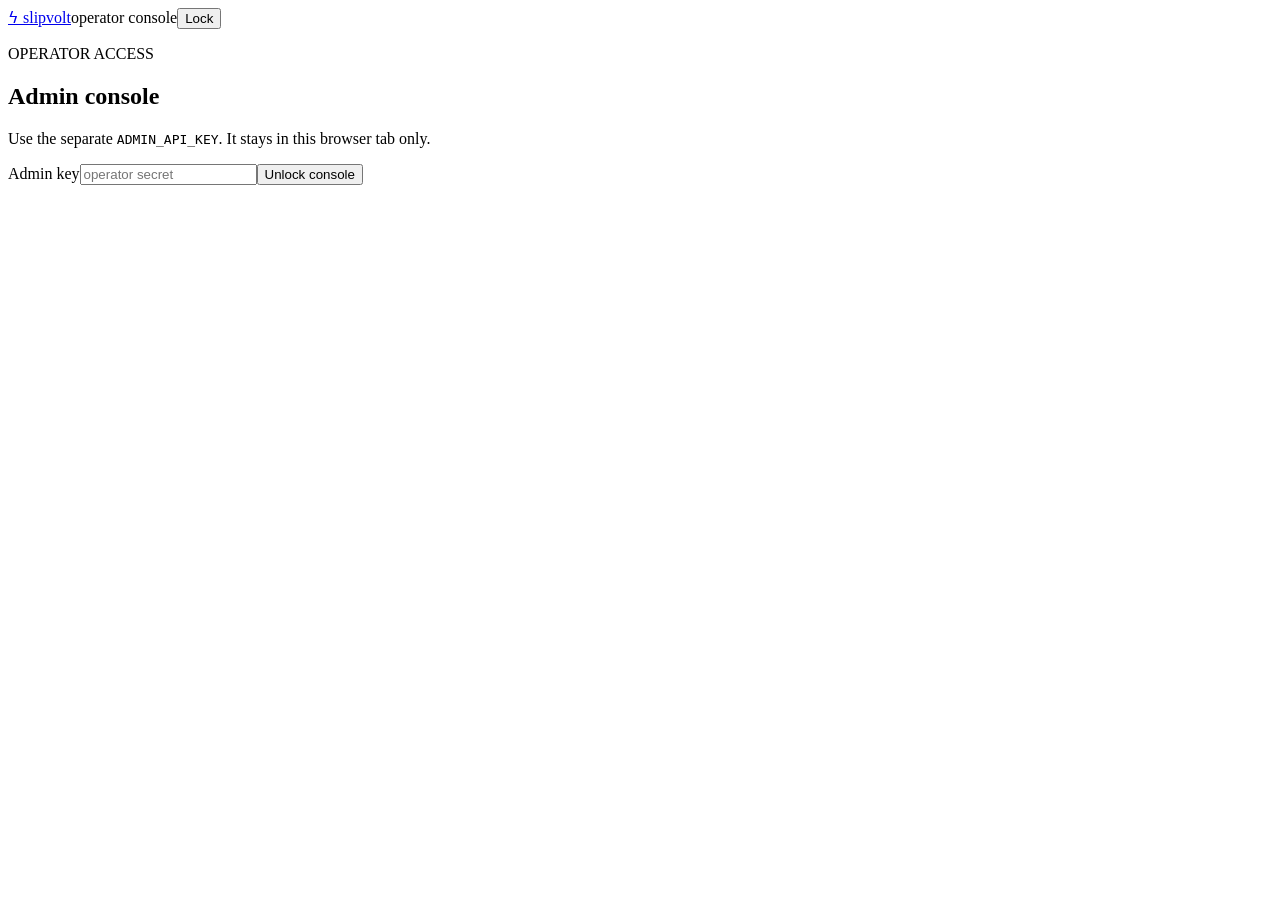
==== public/admin/index.html @ 0d497267 "fix: add explicit settings discard control" ====
<!doctype html>
<html lang="en"><head><meta charset="utf-8"><meta name="viewport" content="width=device-width,initial-scale=1">
<title>Slipvolt Admin</title><link rel="stylesheet" href="/admin/styles.css"><script src="/chart.js" defer></script><script src="/admin/app.js" defer></script><script src="/admin/connections.js" defer></script><script src="/admin/readiness.js" defer></script></head>
<body>
<header><a href="/" class="brand">ϟ slipvolt</a><span class="tag">operator console</span><button id="logout" class="ghost">Lock</button></header>
<main>
<section id="login" class="login card"><p class="eyebrow">OPERATOR ACCESS</p><h1>Admin console</h1><p>Use the separate <code>ADMIN_API_KEY</code>. It stays in this browser tab only.</p><label>Admin key<input id="admin-key" type="password" autocomplete="new-password" placeholder="operator secret"></label><button id="unlock">Unlock console</button><p id="login-msg" class="muted"></p></section>
<div id="console" hidden>
<div class="headline"><div><p class="eyebrow">CONTROL PLANE</p><h1>Service operations.</h1></div><div class="actions"><label class="window-label">Window<select id="window-days"><option value="7">7 days</option><option value="30" selected>30 days</option><option value="90">90 days</option></select></label><button id="refresh">Refresh</button><a href="/" class="ghost">Public site ↗</a></div></div>
<nav class="admin-nav" aria-label="Console sections"><a href="#overview">Overview</a><a href="#readiness">Readiness</a><a href="#settings-form">Limits</a><a href="#user-search">Users</a><a href="#business-net">Finances</a><a href="#connections">Connections</a><a href="#audit-log">Audit log</a></nav>
<section class="card" id="readiness"><div class="section-title"><div><p class="eyebrow">BEFORE YOU LAUNCH</p><h2>Readiness checklist</h2></div><div class="actions"><span id="readiness-state" class="pill">Not checked</span><button id="readiness-refresh" class="ghost">Refresh checks</button></div></div><p id="readiness-capacity" class="muted">Local checks do not certify a token launch or production deployment.</p><details><summary>View setup and operating checks</summary><ul id="readiness-list" class="readiness-list"></ul></details><p id="readiness-accounting" class="muted"></p><small id="readiness-time"></small></section><section class="metrics" id="metrics" aria-label="Operating overview"></section>
<section class="grid analytics-grid" aria-label="Measured operating trends">
<article class="card chart-card"><div class="section-title"><div><p class="eyebrow">LOCAL SERVICE</p><h2>AI usage</h2></div><span class="pill">UTC · selected window</span></div><p class="muted">Settled and reserved local AI tokens recorded by Slipvolt. No projected traffic.</p><div id="usage-chart" class="chart-frame" aria-live="polite"></div><p id="usage-chart-empty" class="chart-empty" hidden>No local usage in this window.</p></article>
<article class="card chart-card"><div class="section-title"><div><p class="eyebrow">REALIZED CASH</p><h2>Business cash flow</h2></div><div class="chart-legend"><span class="legend-one">Revenue</span><span class="legend-two">Expenses</span></div></div><p class="muted">Only recorded business-ledger entries. Token market cap and unclaimed fees are excluded.</p><div id="business-chart" class="chart-frame" aria-live="polite"></div><p id="business-chart-empty" class="chart-empty" hidden>No cash entries in this window.</p></article>
</section>
<section class="grid two">
<article class="card"><div class="section-title"><h2>Provider health</h2><span id="provider-state" class="pill">—</span></div><p class="muted">Live OpenBroker network health. Disabling a model here blocks it locally; it does not alter OpenBroker.</p><div id="model-health" class="table-wrap"></div></article>
<article class="card"><div class="section-title"><h2>GNK compute fund</h2><span class="pill">native GNK</span></div><div id="fund-summary"></div><form id="fund-form" class="mini-form"><label>Allocate verified GNK<input id="fund-gnk" inputmode="decimal" placeholder="100"></label><label>Reference<input id="fund-ref" placeholder="openbroker-topup-2026-09-20"></label><button>Allocate locally</button></form><p class="muted">This never moves crypto. It mirrors GNK already credited and verified at OpenBroker so the service cannot promise more compute than it has funded.</p></article>
</section>
<section class="card settings-card"><div class="section-title"><div><p class="eyebrow">POLICY</p><h2>Limits & pricing</h2></div><div class="actions"><span id="config-state" class="pill">Loading</span><button id="discard-config" class="ghost" disabled>Discard</button><button id="save-config" disabled>Save changes</button></div></div>
<div class="settings" id="settings-form">
<fieldset class="settings-group"><legend>Traffic</legend><div class="settings-fields"><label>Wallet RPM<input data-k="wallet_rpm" type="number" min="1"></label><label>Wallet concurrency<input data-k="wallet_concurrency" type="number" min="1"></label><label>Global RPM<input data-k="global_rpm" type="number" min="1"></label><label>Global concurrency<input data-k="global_concurrency" type="number" min="1"></label></div></fieldset>
<fieldset class="settings-group"><legend>Allowance & output</legend><div class="settings-fields"><label>Holder tokens/day<input data-k="holder_daily_tokens" type="number" min="1"></label><label>Global tokens/day<input data-k="global_daily_tokens" type="number" min="1"></label><label>GNK budget / AI token<input data-k="ngonka_per_token_budget" type="number" min="10" max="1000"><small>Conservative reservation factor; OpenBroker documents ~10–25 ngonka/token effective.</small></label><label>Default output<input data-k="default_output_tokens" type="number" min="1" max="16384"></label><label>Hard output<input data-k="max_output_tokens" type="number" min="1" max="16384"></label></div></fieldset>
<fieldset class="settings-group"><legend>Pricing & control</legend><div class="settings-fields"><label>Input $ / 1M<input id="price-input" type="number" min="0.001" step="0.001"></label><label>Output $ / 1M<input id="price-output" type="number" min="0.001" step="0.001"></label><label>GNK / USD reference<input data-k="gnk_usd" inputmode="decimal" placeholder="optional"><small>Manual reference for contribution estimates; never used to authorize spend.</small></label><label class="check"><input data-k="maintenance_mode" type="checkbox"> Maintenance mode</label></div></fieldset>
</div><p class="muted">Upstream capability metadata currently advertises MiniMax 180K context and DeepSeek/GLM 400K, each with 16,384 max completion tokens. These are capability ceilings—not throughput guarantees. Local policy may tighten, never expand, the live upstream cap.</p></section>
<section class="card" id="connections"><div class="section-title"><h2>Connections & launch readiness</h2><div class="actions"><button id="connections-check">Check RPC</button><button id="priority-check" class="ghost">Check priority fees</button></div></div>
<div class="connections" id="connection-list">Unlock the console to inspect configuration.</div><p class="muted" id="connections-note">Secrets are managed in the server environment, never in this page.</p><pre class="diagnostic-result" id="connections-result" role="status">No diagnostic has been run.</pre>
<details><summary>Preview a SOL / project-token conversion to USDC</summary><form id="quote-form" class="mini-form"><label>From<select id="quote-asset"><option value="SOL">SOL</option><option value="PROJECT">Configured project token</option></select></label><label>Amount<input id="quote-amount" inputmode="decimal" value="1" required></label><button>Get quote only</button></form><pre id="quote-result" class="diagnostic-result" role="status">No swap is built or submitted. A quote does not issue API credit.</pre></details></section>
<section class="card"><div class="section-title"><div><p class="eyebrow">CUSTOMERS</p><h2>Users & API keys</h2></div><span id="user-count" class="pill">—</span></div><div class="toolbar"><label>Search wallets<input id="user-search" type="search" placeholder="Solana wallet"></label><button id="user-search-btn" class="ghost">Search</button></div><div id="users" class="table-wrap"></div><div id="user-detail" class="user-detail" hidden><div class="section-title"><h3 id="user-detail-title">Wallet</h3><button id="user-detail-close" class="ghost small-action">Close</button></div><form id="user-policy-form" class="user-policy"><label class="check"><input id="user-disabled" type="checkbox"> Disabled</label><label>Daily AI token override<input id="user-daily" type="number" min="1" placeholder="default"></label><label>Operator note<input id="user-note" maxlength="500" placeholder="reason / support note"></label><button>Save user policy</button></form><h3>API keys</h3><div id="user-keys" class="table-wrap"></div></div></section>
<section class="card"><div class="section-title"><h2>Recent requests</h2><span class="pill">latest 100</span></div><div id="requests" class="table-wrap"></div></section>
<section class="card"><div class="section-title"><div><p class="eyebrow">BUSINESS LEDGER</p><h2>Revenue, costs & operator profit</h2></div><span id="business-net" class="pill">—</span></div><p class="muted">Record only realized cash events. Revenue is positive; expenses, tax provisions, GNK purchases and developer payouts are negative. Token market cap is never counted as revenue.</p><div id="business-summary" class="metrics compact"></div>
<form id="business-form" class="business-form"><label>Category<select id="biz-category"><option value="creator_fee">Creator fee</option><option value="api_revenue">API revenue</option><option value="subscription_revenue">Subscription revenue</option><option value="hosting">Hosting expense</option><option value="rpc">RPC expense</option><option value="support">Support expense</option><option value="refund">Refund</option><option value="tax">Tax provision</option><option value="developer_payout">Developer payout</option><option value="gnk_purchase">GNK purchase</option><option value="other">Other</option></select></label><label>Signed USD amount<input id="biz-amount" inputmode="decimal" placeholder="100 or -25"></label><label>Reference<input id="biz-ref" placeholder="pump-claim-001"></label><label>Note<input id="biz-note" placeholder="optional"></label><button>Record</button></form><div id="business-table" class="table-wrap"></div></section>
<section class="card"><div class="section-title"><div><p class="eyebrow">SECURITY</p><h2>Operator audit log</h2></div><span class="pill">latest 100</span></div><div id="audit-log" class="table-wrap"></div></section>
<p id="notice" role="status" class="notice"></p>
</div></main></body></html>
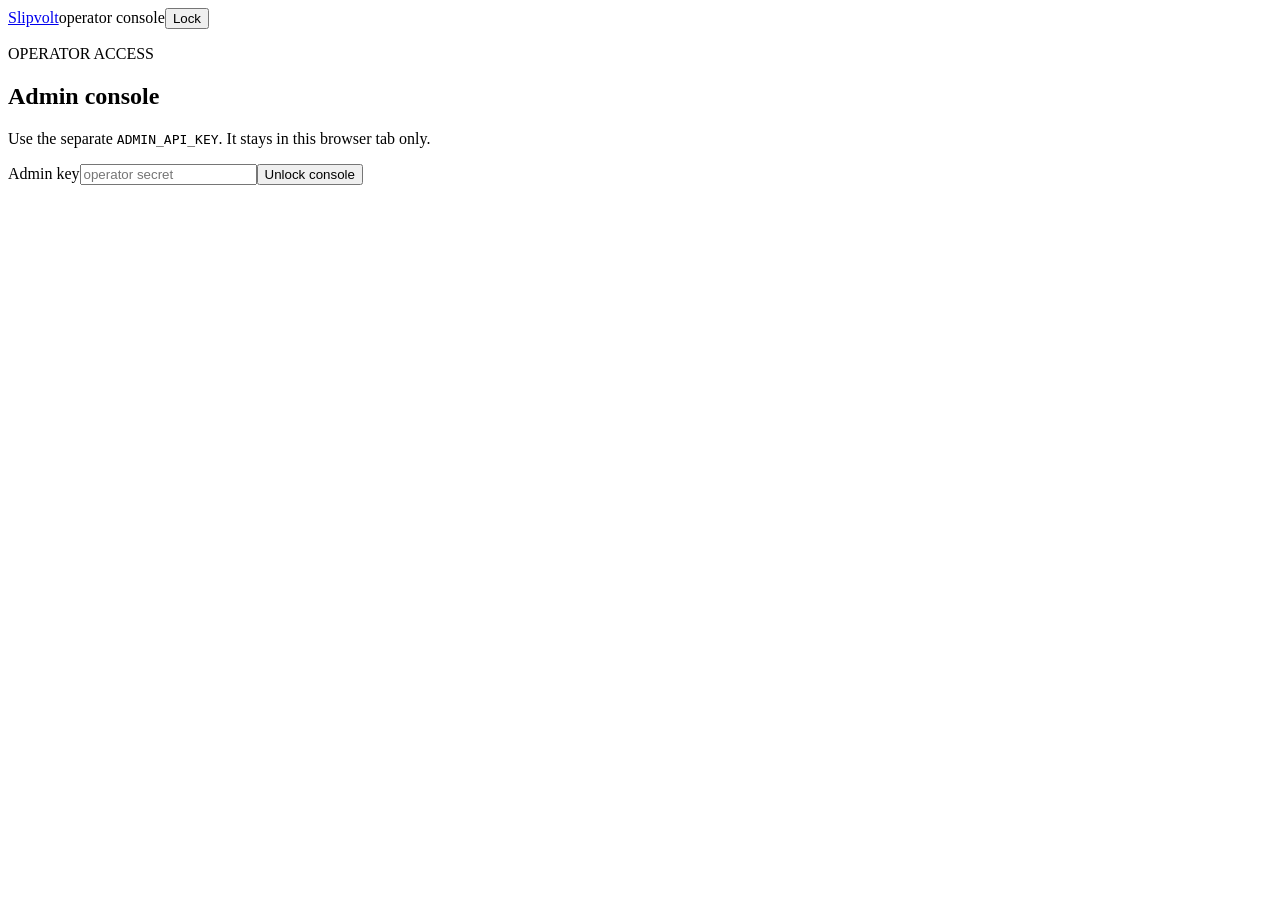
==== commit 3b057bfc: "Audit holder sessions and admin state; streamline pages and current guidance" ====
--- a/public/admin/index.html
+++ b/public/admin/index.html
@@ -2,11 +2,11 @@
 <html lang="en"><head><meta charset="utf-8"><meta name="viewport" content="width=device-width,initial-scale=1">
 <title>Slipvolt Admin</title><link rel="stylesheet" href="/admin/styles.css"><script src="/chart.js" defer></script><script src="/admin/app.js" defer></script><script src="/admin/connections.js" defer></script><script src="/admin/readiness.js" defer></script></head>
 <body>
-<header><a href="/" class="brand">ϟ slipvolt</a><span class="tag">operator console</span><button id="logout" class="ghost">Lock</button></header>
+<header><a href="/" class="brand">Slipvolt</a><span class="tag">operator console</span><button id="logout" class="ghost">Lock</button></header>
 <main>
 <section id="login" class="login card"><p class="eyebrow">OPERATOR ACCESS</p><h1>Admin console</h1><p>Use the separate <code>ADMIN_API_KEY</code>. It stays in this browser tab only.</p><label>Admin key<input id="admin-key" type="password" autocomplete="new-password" placeholder="operator secret"></label><button id="unlock">Unlock console</button><p id="login-msg" class="muted"></p></section>
 <div id="console" hidden>
-<div class="headline"><div><p class="eyebrow">CONTROL PLANE</p><h1>Service operations.</h1></div><div class="actions"><label class="window-label">Window<select id="window-days"><option value="7">7 days</option><option value="30" selected>30 days</option><option value="90">90 days</option></select></label><button id="refresh">Refresh</button><a href="/" class="ghost">Public site ↗</a></div></div>
+<div id="overview" class="headline"><div><p class="eyebrow">CONTROL PLANE</p><h1>Service operations.</h1></div><div class="actions"><label class="window-label">Window<select id="window-days"><option value="7">7 days</option><option value="30" selected>30 days</option><option value="90">90 days</option></select></label><button id="refresh">Refresh</button><a href="/" class="ghost">Public site ↗</a></div></div>
 <nav class="admin-nav" aria-label="Console sections"><a href="#overview">Overview</a><a href="#readiness">Readiness</a><a href="#settings-form">Limits</a><a href="#user-search">Users</a><a href="#business-net">Finances</a><a href="#connections">Connections</a><a href="#audit-log">Audit log</a></nav>
 <section class="card" id="readiness"><div class="section-title"><div><p class="eyebrow">BEFORE YOU LAUNCH</p><h2>Readiness checklist</h2></div><div class="actions"><span id="readiness-state" class="pill">Not checked</span><button id="readiness-refresh" class="ghost">Refresh checks</button></div></div><p id="readiness-capacity" class="muted">Local checks do not certify a token launch or production deployment.</p><details><summary>View setup and operating checks</summary><ul id="readiness-list" class="readiness-list"></ul></details><p id="readiness-accounting" class="muted"></p><small id="readiness-time"></small></section><section class="metrics" id="metrics" aria-label="Operating overview"></section>
 <section class="grid analytics-grid" aria-label="Measured operating trends">
@@ -20,9 +20,9 @@
 <section class="card settings-card"><div class="section-title"><div><p class="eyebrow">POLICY</p><h2>Limits & pricing</h2></div><div class="actions"><span id="config-state" class="pill">Loading</span><button id="discard-config" class="ghost" disabled>Discard</button><button id="save-config" disabled>Save changes</button></div></div>
 <div class="settings" id="settings-form">
 <fieldset class="settings-group"><legend>Traffic</legend><div class="settings-fields"><label>Wallet RPM<input data-k="wallet_rpm" type="number" min="1"></label><label>Wallet concurrency<input data-k="wallet_concurrency" type="number" min="1"></label><label>Global RPM<input data-k="global_rpm" type="number" min="1"></label><label>Global concurrency<input data-k="global_concurrency" type="number" min="1"></label></div></fieldset>
-<fieldset class="settings-group"><legend>Allowance & output</legend><div class="settings-fields"><label>Holder tokens/day<input data-k="holder_daily_tokens" type="number" min="1"></label><label>Global tokens/day<input data-k="global_daily_tokens" type="number" min="1"></label><label>GNK budget / AI token<input data-k="ngonka_per_token_budget" type="number" min="10" max="1000"><small>Conservative reservation factor; OpenBroker documents ~10–25 ngonka/token effective.</small></label><label>Default output<input data-k="default_output_tokens" type="number" min="1" max="16384"></label><label>Hard output<input data-k="max_output_tokens" type="number" min="1" max="16384"></label></div></fieldset>
+<fieldset class="settings-group"><legend>Allowance & output</legend><div class="settings-fields"><label>Holder tokens/day<input data-k="holder_daily_tokens" type="number" min="1"></label><label>Global tokens/day<input data-k="global_daily_tokens" type="number" min="1"></label><label>GNK budget / AI token<input data-k="ngonka_per_token_budget" type="number" min="10" max="1000"><small>Conservative reservation factor; OpenBroker documents ~10–25 ngonka/token effective.</small></label><label>Default output<input data-k="default_output_tokens" type="number" min="1" max="1048576"></label><label>Global output cap<input data-k="max_output_tokens" type="number" min="1" max="1048576"></label></div></fieldset>
 <fieldset class="settings-group"><legend>Pricing & control</legend><div class="settings-fields"><label>Input $ / 1M<input id="price-input" type="number" min="0.001" step="0.001"></label><label>Output $ / 1M<input id="price-output" type="number" min="0.001" step="0.001"></label><label>GNK / USD reference<input data-k="gnk_usd" inputmode="decimal" placeholder="optional"><small>Manual reference for contribution estimates; never used to authorize spend.</small></label><label class="check"><input data-k="maintenance_mode" type="checkbox"> Maintenance mode</label></div></fieldset>
-</div><p class="muted">Upstream capability metadata currently advertises MiniMax 180K context and DeepSeek/GLM 400K, each with 16,384 max completion tokens. These are capability ceilings—not throughput guarantees. Local policy may tighten, never expand, the live upstream cap.</p></section>
+</div><p class="muted">Reviewed local model defaults are 180K context for MiniMax and 400K for DeepSeek/GLM, with 16,384 output tokens. OpenBroker has not published numeric limits for this route. Raising the global cap alone does not raise a model limit: that requires an explicit server-side model override. Current effective limits and their sources appear in <a href="/api/models" target="_blank" rel="noopener noreferrer">model metadata</a>.</p></section>
 <section class="card" id="connections"><div class="section-title"><h2>Connections & launch readiness</h2><div class="actions"><button id="connections-check">Check RPC</button><button id="priority-check" class="ghost">Check priority fees</button></div></div>
 <div class="connections" id="connection-list">Unlock the console to inspect configuration.</div><p class="muted" id="connections-note">Secrets are managed in the server environment, never in this page.</p><pre class="diagnostic-result" id="connections-result" role="status">No diagnostic has been run.</pre>
 <details><summary>Preview a SOL / project-token conversion to USDC</summary><form id="quote-form" class="mini-form"><label>From<select id="quote-asset"><option value="SOL">SOL</option><option value="PROJECT">Configured project token</option></select></label><label>Amount<input id="quote-amount" inputmode="decimal" value="1" required></label><button>Get quote only</button></form><pre id="quote-result" class="diagnostic-result" role="status">No swap is built or submitted. A quote does not issue API credit.</pre></details></section>
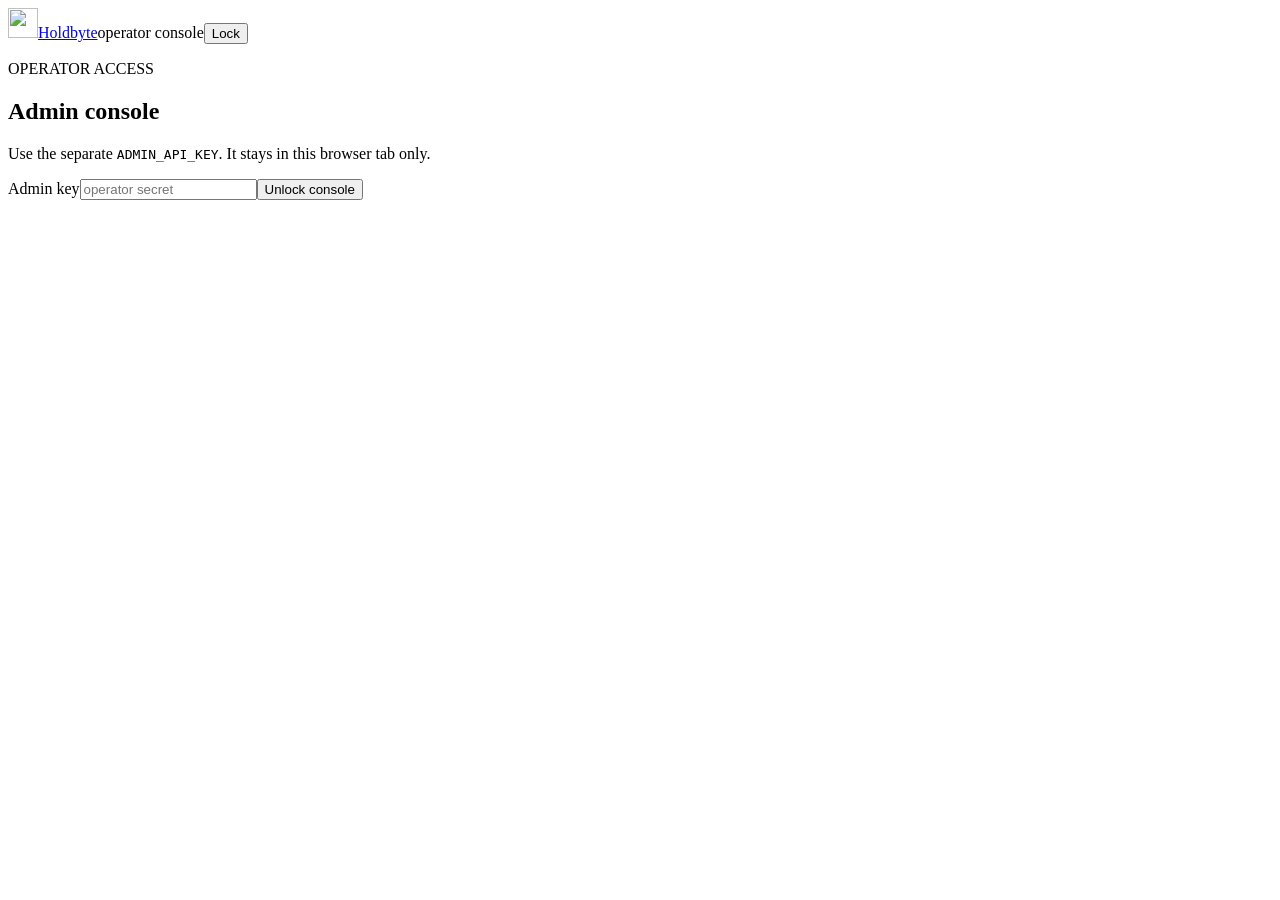
==== commit e48e6d51: "Rebrand as Holdbyte and simplify the holder chat experience" ====
--- a/public/admin/index.html
+++ b/public/admin/index.html
@@ -1,8 +1,8 @@
 <!doctype html>
 <html lang="en"><head><meta charset="utf-8"><meta name="viewport" content="width=device-width,initial-scale=1">
-<title>Slipvolt Admin</title><link rel="stylesheet" href="/admin/styles.css"><script src="/chart.js" defer></script><script src="/admin/app.js" defer></script><script src="/admin/connections.js" defer></script><script src="/admin/readiness.js" defer></script></head>
+<title>Holdbyte Admin</title><link rel="icon" href="/favicon.svg"><link rel="stylesheet" href="/admin/styles.css"><script src="/chart.js" defer></script><script src="/admin/app.js" defer></script><script src="/admin/connections.js" defer></script><script src="/admin/readiness.js" defer></script></head>
 <body>
-<header><a href="/" class="brand">Slipvolt</a><span class="tag">operator console</span><button id="logout" class="ghost">Lock</button></header>
+<header><a href="/" class="brand"><img src="/assets/brand-mark.svg" width="30" height="30" alt="">Holdbyte</a><span class="tag">operator console</span><button id="logout" class="ghost">Lock</button></header>
 <main>
 <section id="login" class="login card"><p class="eyebrow">OPERATOR ACCESS</p><h1>Admin console</h1><p>Use the separate <code>ADMIN_API_KEY</code>. It stays in this browser tab only.</p><label>Admin key<input id="admin-key" type="password" autocomplete="new-password" placeholder="operator secret"></label><button id="unlock">Unlock console</button><p id="login-msg" class="muted"></p></section>
 <div id="console" hidden>
@@ -10,7 +10,7 @@
 <nav class="admin-nav" aria-label="Console sections"><a href="#overview">Overview</a><a href="#readiness">Readiness</a><a href="#settings-form">Limits</a><a href="#user-search">Users</a><a href="#business-net">Finances</a><a href="#connections">Connections</a><a href="#audit-log">Audit log</a></nav>
 <section class="card" id="readiness"><div class="section-title"><div><p class="eyebrow">BEFORE YOU LAUNCH</p><h2>Readiness checklist</h2></div><div class="actions"><span id="readiness-state" class="pill">Not checked</span><button id="readiness-refresh" class="ghost">Refresh checks</button></div></div><p id="readiness-capacity" class="muted">Local checks do not certify a token launch or production deployment.</p><details><summary>View setup and operating checks</summary><ul id="readiness-list" class="readiness-list"></ul></details><p id="readiness-accounting" class="muted"></p><small id="readiness-time"></small></section><section class="metrics" id="metrics" aria-label="Operating overview"></section>
 <section class="grid analytics-grid" aria-label="Measured operating trends">
-<article class="card chart-card"><div class="section-title"><div><p class="eyebrow">LOCAL SERVICE</p><h2>AI usage</h2></div><span class="pill">UTC · selected window</span></div><p class="muted">Settled and reserved local AI tokens recorded by Slipvolt. No projected traffic.</p><div id="usage-chart" class="chart-frame" aria-live="polite"></div><p id="usage-chart-empty" class="chart-empty" hidden>No local usage in this window.</p></article>
+<article class="card chart-card"><div class="section-title"><div><p class="eyebrow">LOCAL SERVICE</p><h2>AI usage</h2></div><span class="pill">UTC · selected window</span></div><p class="muted">Settled and reserved local AI tokens recorded by this service. No projected traffic.</p><div id="usage-chart" class="chart-frame" aria-live="polite"></div><p id="usage-chart-empty" class="chart-empty" hidden>No local usage in this window.</p></article>
 <article class="card chart-card"><div class="section-title"><div><p class="eyebrow">REALIZED CASH</p><h2>Business cash flow</h2></div><div class="chart-legend"><span class="legend-one">Revenue</span><span class="legend-two">Expenses</span></div></div><p class="muted">Only recorded business-ledger entries. Token market cap and unclaimed fees are excluded.</p><div id="business-chart" class="chart-frame" aria-live="polite"></div><p id="business-chart-empty" class="chart-empty" hidden>No cash entries in this window.</p></article>
 </section>
 <section class="grid two">
